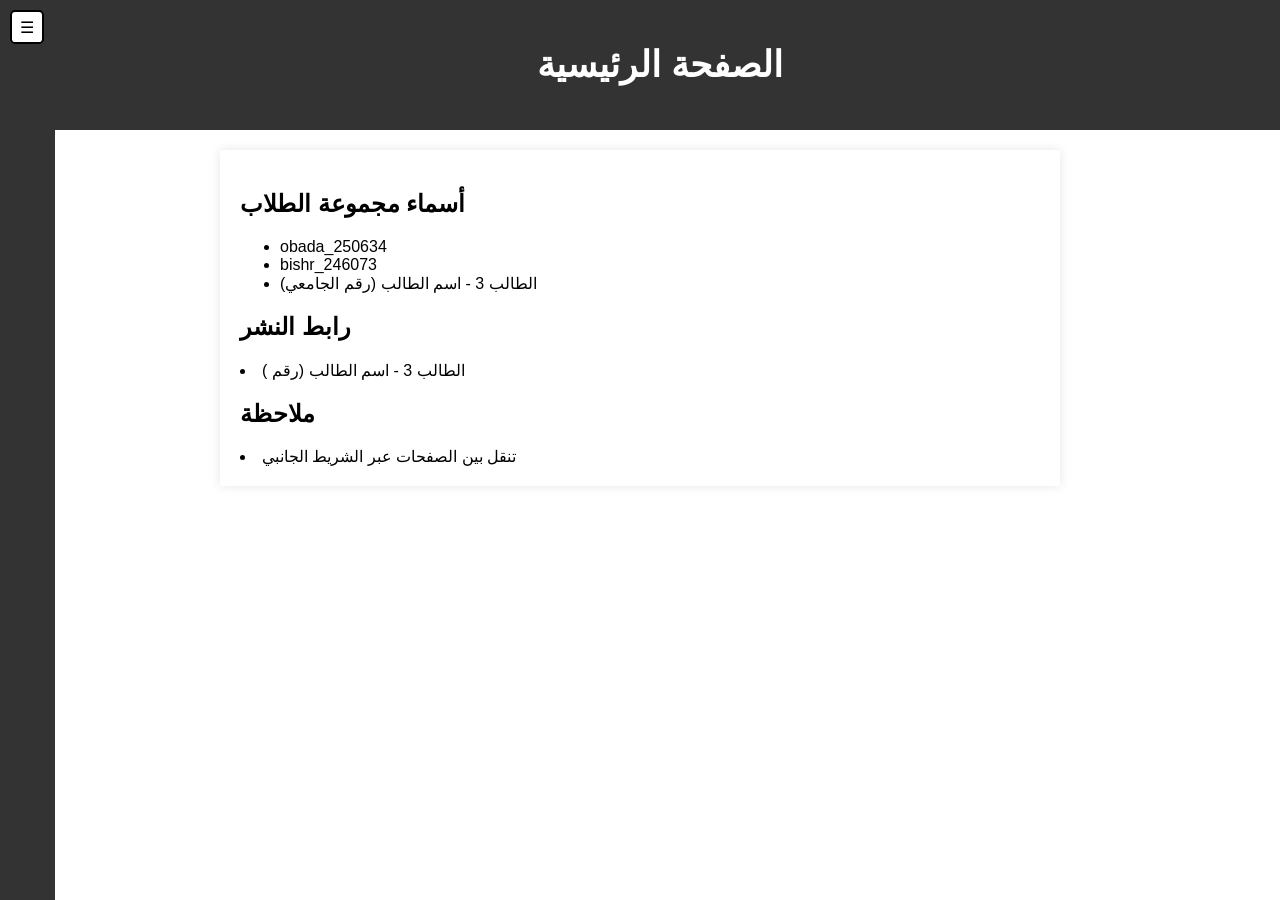
==== index.html @ 5b71bc51 "Add files via upload" ====
<!DOCTYPE html>
<html lang="en">
<head>
    <meta charset="UTF-8">
    <meta name="viewport" content="width=device-width, initial-scale=1.0">
    <title>الصفحة الرئيسية</title>
    <link rel="stylesheet" href="css/styles.css"> <!-- ربط الصفحة بملف الستايلات -->
    <script src="js/myfunctions.js"></script>
</head>
<body>
    <div id="toggle-button" onclick="toggleSidebar()">☰</div>
    <div id="sidebar">
        <ul>
            <br>
            <br>
            <a href="home.html">الصفحة الرئيسية</a>
            <a href="AboutUs.html">من نحن</a>
            <a href="Properties.html">عقارات</a>
        </ul>
    </div>
    <header>
        <h1>الصفحة الرئيسية</h1>
    </header>
    <main>
        <h2>أسماء مجموعة الطلاب</h2>
        <ul>
            <li>obada_250634</li>
            <li>bishr_246073</li>
            <li>الطالب 3 - اسم الطالب (رقم الجامعي)</li>
            <!-- يمكنك إضافة المزيد من الأسماء حسب عدد أفراد المجموعة -->
        </ul>
        <h2>رابط النشر</h2>
        <li>الطالب 3 - اسم الطالب (رقم )</li>
        <h2>ملاحظة</h2>
        <li>تنقل بين الصفحات عبر الشريط الجانبي</li>

    </main>
</body>
</html>
---- css/styles.css ----
/* styles.css */

body {
    font-family: Arial, sans-serif;
    margin: 0;
    padding: 0;
}

header {
    position: fixed;
    top: 0;
    width: 100%;
    background-color: #333;
    color: #fff;
    padding: 20px;
    text-align: center;
    z-index: 1000; /* لضمان عرض الهيدر فوق أي عناصر أخرى */
}

h1 {
    font-size: 36px;
}

nav ul {
    list-style: none;
    padding: 0;
    text-align: center;
}

nav li {
    display: inline-block;
    margin-right: 20px;
}

nav a {
    text-decoration: none;
    color: #333;
    font-weight: bold;
}

main {
    max-width: 800px;
    margin: 150px auto 20px; /* تعديل الهامش العلوي ليبدأ من بعد الهيدر */
    padding: 20px;
    background-color: #fff;
    box-shadow: 0 0 10px rgba(0, 0, 0, 0.1);
}


#sidebar {
    height: 100%;
    width: 285px;
    position: fixed;
    top: 0;
    left: -250px;
    background-color: #333;
    color: #fff;
    padding: 10px;
    transition: left 0.3s;
    overflow-y: auto;
    z-index: 4000; /* لضمان عرض الهيدر فوق أي عناصر أخرى */

}

#sidebar.open {
    left: 0;
}

#toggle-button {
    position: fixed;
    left: 10px;
    top: 10px;
    cursor: pointer;
    z-index: 10000;
    background-color: white;
    border: 2px solid black;
    border-radius: 15%;
    width: 30px;
    height: 30px;
    display: flex;
    justify-content: center;
    align-items: center;
}

#toggle-button span {
    display: block;
    width: 30px;
    height: 3px;
    background-color: black;
    border-radius: 3px;
}

#toggle-button span:first-child {
    margin-bottom: 5px;
}

#sidebar {
    height: 100%;
    width: 285px;
    position: fixed;
    top: 0;
    left: -250px;
    background-color: #333;
    color: #fff;
    padding: 10px;
    transition: left 0.3s;
    overflow-y: auto;
}

#sidebar ul {
    list-style: none;
    padding: 0;
}

#sidebar li {
    margin-bottom: 10px;
}

#sidebar a {
    text-decoration: none;
    color: #fff;
    font-weight: bold;
    display: block;
    padding: 10px;
    transition: background-color 0.3s;
}

#sidebar a:hover {
    background-color: #555;
}

#del {
    color: red;
}

#productImage {
    max-width: 100%;
    height: auto;
}

/* إضافة حدود للجدول */
#properties-table {
    border-collapse: collapse;
    width: 100%;
}

#properties-table th,
#properties-table td {
    border: 1px solid #ddd;
    padding: 8px;
    text-align: center;
}

#properties-table th {
    background-color: #f2f2f2;
}

#properties-table tr:nth-child(even) {
    background-color: #f2f2f2;
}

.hidden {
    display: none;
    opacity: 0;
    transition: opacity 0.3s ease-in-out;
}

/* تحديد حجم الصور داخل الجدول */
#properties-table img {
    max-width: 100px;
    max-height: 100px;
}

#follow-button {
    position: fixed;
    bottom: 20px;
    right: 20px;
    padding: 10px 20px;
    background-color: #007bff;
    color: #fff;
    border: none;
    border-radius: 5px;
    cursor: pointer;
}

#follow-button:hover {
    background-color: #0056b3;
}

canvas {
    border: 1px solid black;
    margin-bottom: 10px;
}

/* تنسيق النموذج */
#request-form-fields {
    display: flex;
    flex-direction: column;
    align-items: flex-start;
}

/* تنسيق حقول الإدخال */
label {
    margin-bottom: 5px;
    font-weight: bold;
}

input[type="text"],
input[type="tel"],
input[type="email"],
input[type="date"] {
    width: 100%;
    padding: 8px;
    margin-bottom: 10px;
    border: 1px solid #ccc;
    border-radius: 5px;
    font-size: 16px;
}

/* تنسيق زر الإرسال */
button[type="button"],
button[type="submit"] {
    padding: 10px 20px;
    background-color: #007bff;
    color: #fff;
    border: none;
    border-radius: 5px;
    cursor: pointer;
    transition: background-color 0.3s;
}

button[type="button"]:hover,
button[type="submit"]:hover {
    background-color: #0056b3;
}

/* تنسيق رسالة النتيجة */
#result-message {
    margin-top: 10px;
    font-weight: bold;
}
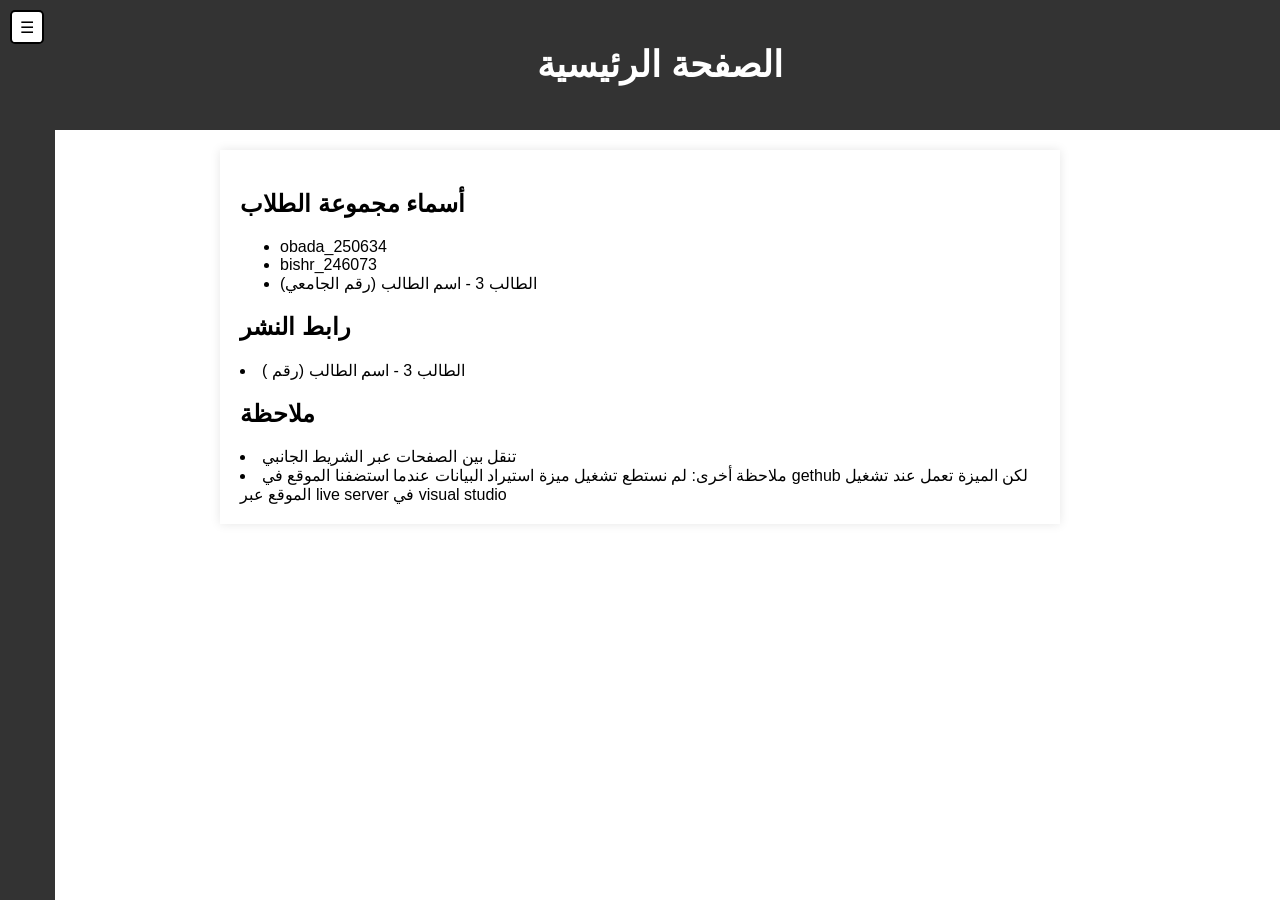
==== commit 4c26d429: "Update index.html" ====
--- a/index.html
+++ b/index.html
@@ -33,6 +33,7 @@
         <li>الطالب 3 - اسم الطالب (رقم )</li>
         <h2>ملاحظة</h2>
         <li>تنقل بين الصفحات عبر الشريط الجانبي</li>
+        <li>ملاحظة أخرى: لم نستطع تشغيل ميزة استيراد البيانات عندما استضفنا الموقع في gethub لكن الميزة تعمل عند تشغيل الموقع عبر live server في visual studio</li>
 
     </main>
 </body>
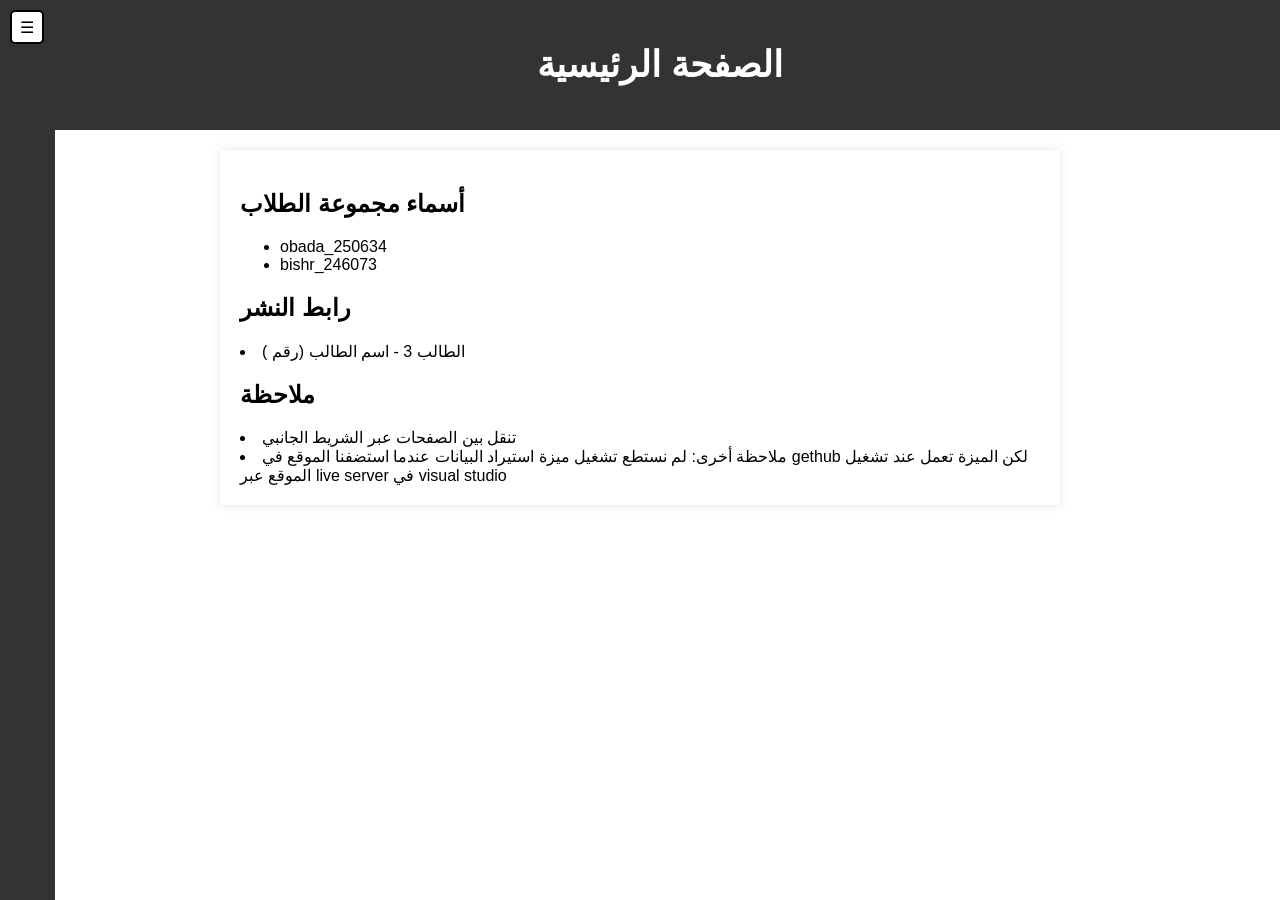
==== commit d03e9d78: "Update index.html" ====
--- a/index.html
+++ b/index.html
@@ -13,7 +13,7 @@
         <ul>
             <br>
             <br>
-            <a href="home.html">الصفحة الرئيسية</a>
+            <a href="index.html">الصفحة الرئيسية</a>
             <a href="AboutUs.html">من نحن</a>
             <a href="Properties.html">عقارات</a>
         </ul>
@@ -26,8 +26,7 @@
         <ul>
             <li>obada_250634</li>
             <li>bishr_246073</li>
-            <li>الطالب 3 - اسم الطالب (رقم الجامعي)</li>
-            <!-- يمكنك إضافة المزيد من الأسماء حسب عدد أفراد المجموعة -->
+
         </ul>
         <h2>رابط النشر</h2>
         <li>الطالب 3 - اسم الطالب (رقم )</li>
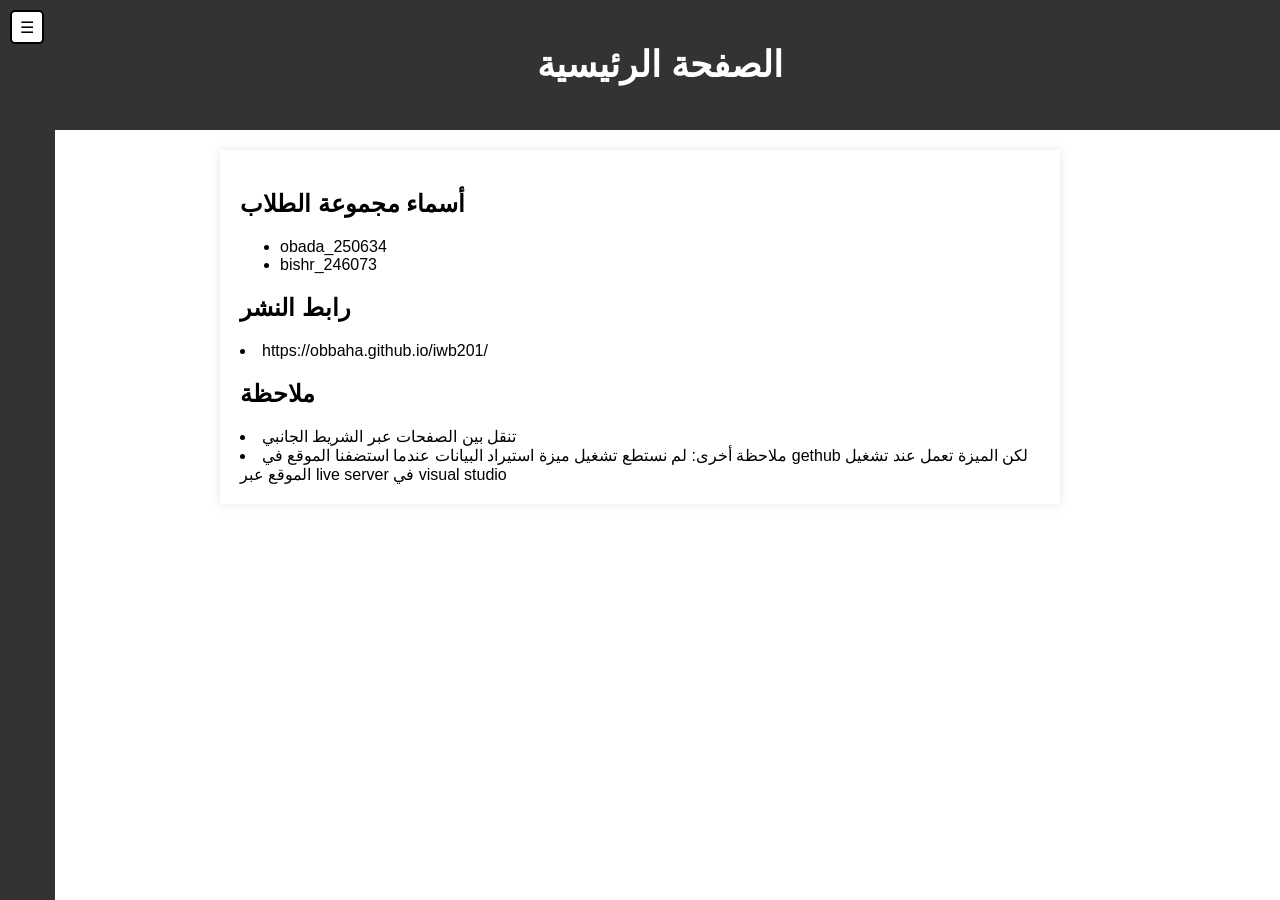
==== commit 59e08dac: "Update index.html" ====
--- a/index.html
+++ b/index.html
@@ -4,7 +4,7 @@
     <meta charset="UTF-8">
     <meta name="viewport" content="width=device-width, initial-scale=1.0">
     <title>الصفحة الرئيسية</title>
-    <link rel="stylesheet" href="css/styles.css"> <!-- ربط الصفحة بملف الستايلات -->
+    <link rel="stylesheet" href="css/styles.css">
     <script src="js/myfunctions.js"></script>
 </head>
 <body>
@@ -29,7 +29,7 @@
 
         </ul>
         <h2>رابط النشر</h2>
-        <li>الطالب 3 - اسم الطالب (رقم )</li>
+        <li>https://obbaha.github.io/iwb201/</li>
         <h2>ملاحظة</h2>
         <li>تنقل بين الصفحات عبر الشريط الجانبي</li>
         <li>ملاحظة أخرى: لم نستطع تشغيل ميزة استيراد البيانات عندما استضفنا الموقع في gethub لكن الميزة تعمل عند تشغيل الموقع عبر live server في visual studio</li>
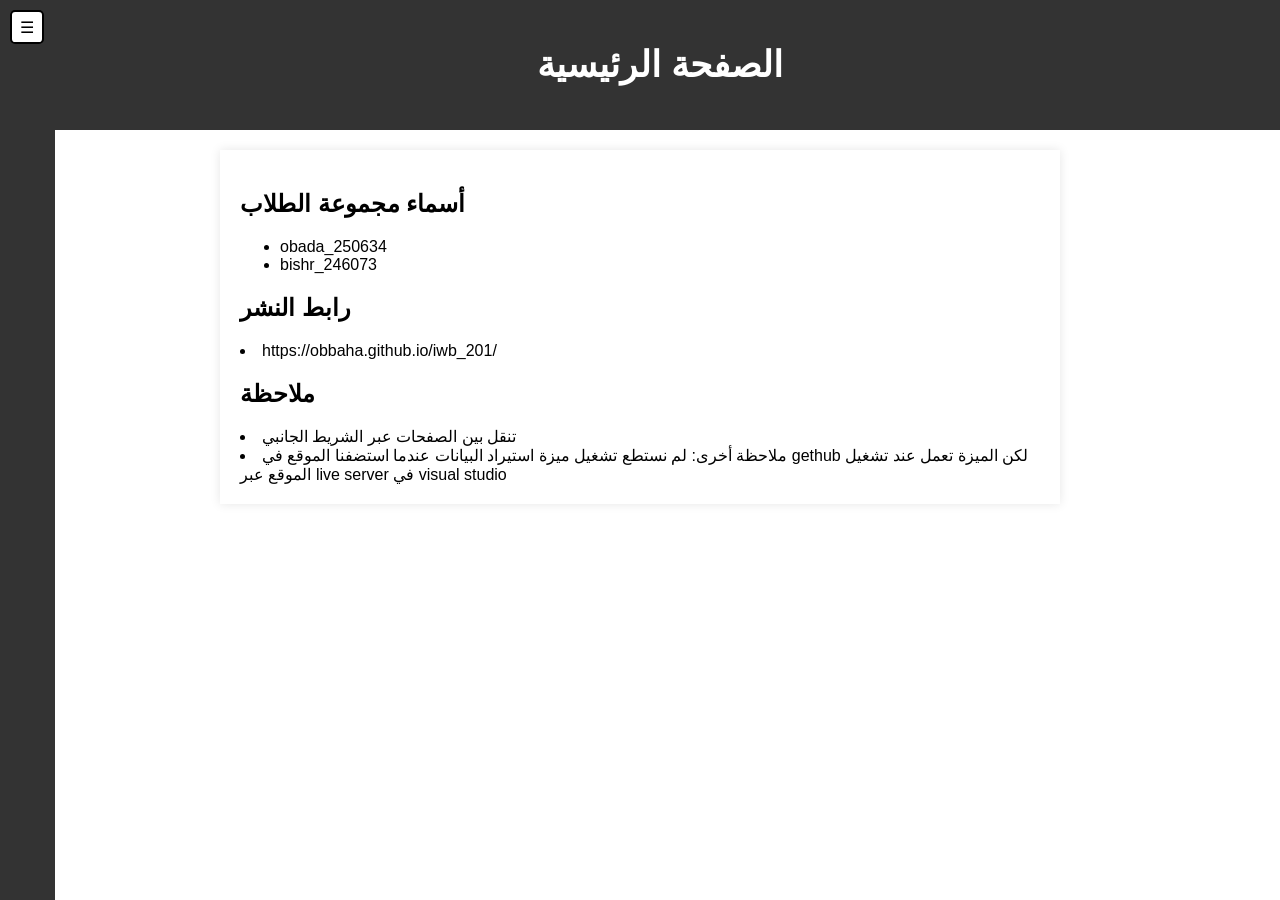
==== commit 981a0506: "Update index.html" ====
--- a/index.html
+++ b/index.html
@@ -29,7 +29,7 @@
 
         </ul>
         <h2>رابط النشر</h2>
-        <li>https://obbaha.github.io/iwb201/</li>
+        <li>https://obbaha.github.io/iwb_201/</li>
         <h2>ملاحظة</h2>
         <li>تنقل بين الصفحات عبر الشريط الجانبي</li>
         <li>ملاحظة أخرى: لم نستطع تشغيل ميزة استيراد البيانات عندما استضفنا الموقع في gethub لكن الميزة تعمل عند تشغيل الموقع عبر live server في visual studio</li>
